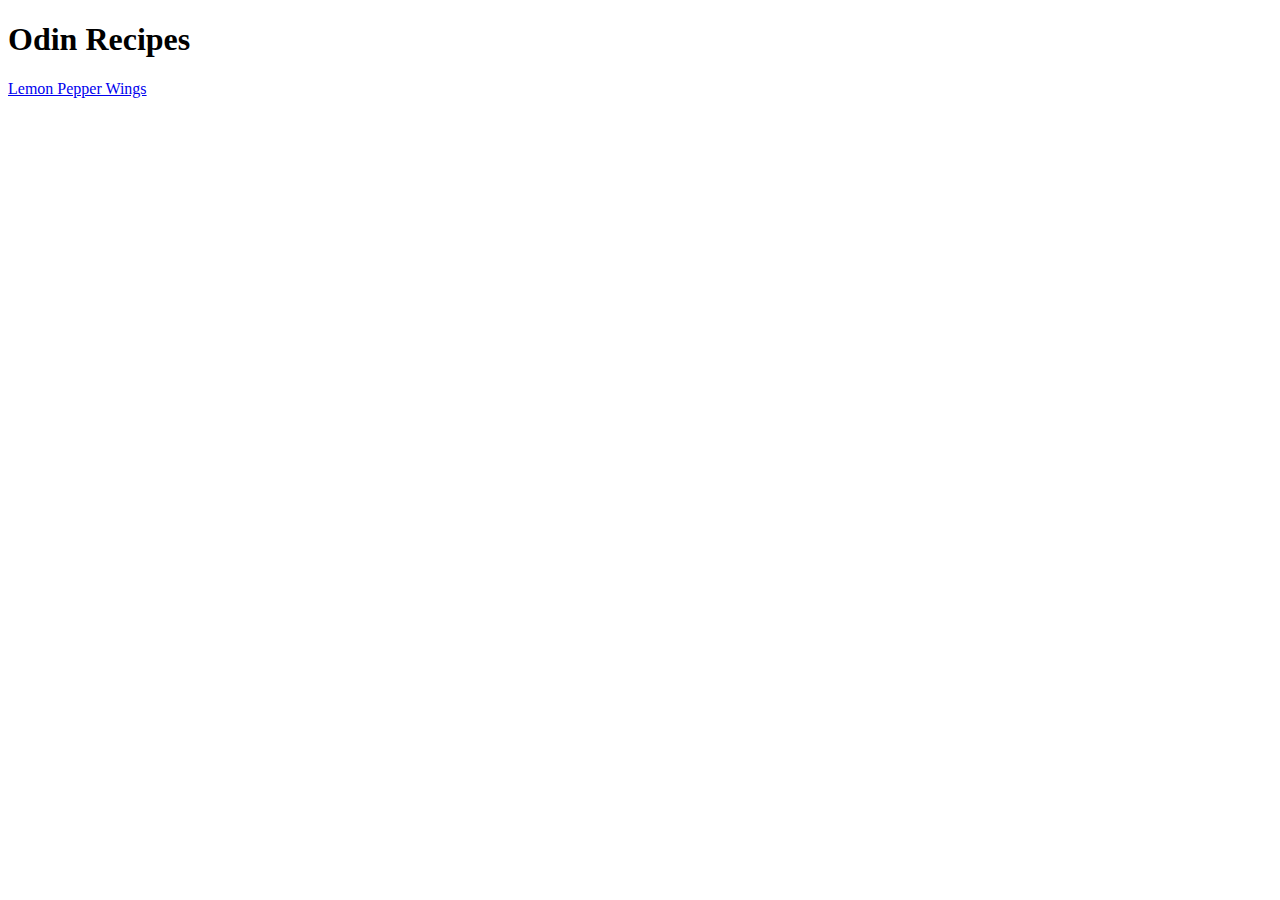
==== index.html @ 3ab919cb "Create an HTML index of recipes and added a lemon pepper recipe page" ====
<!DOCTYPE html>
<html lang="en">
<head>
    <meta charset="UTF-8">
    <meta name="viewport" content="width=device-width, initial-scale=1.0">
    <title>Document</title>
</head>

<body>
    <h1>Odin Recipes</h1>
    <a href="recipes/lemon_pepper_wings.html">Lemon Pepper Wings</a>
</body>
</html>
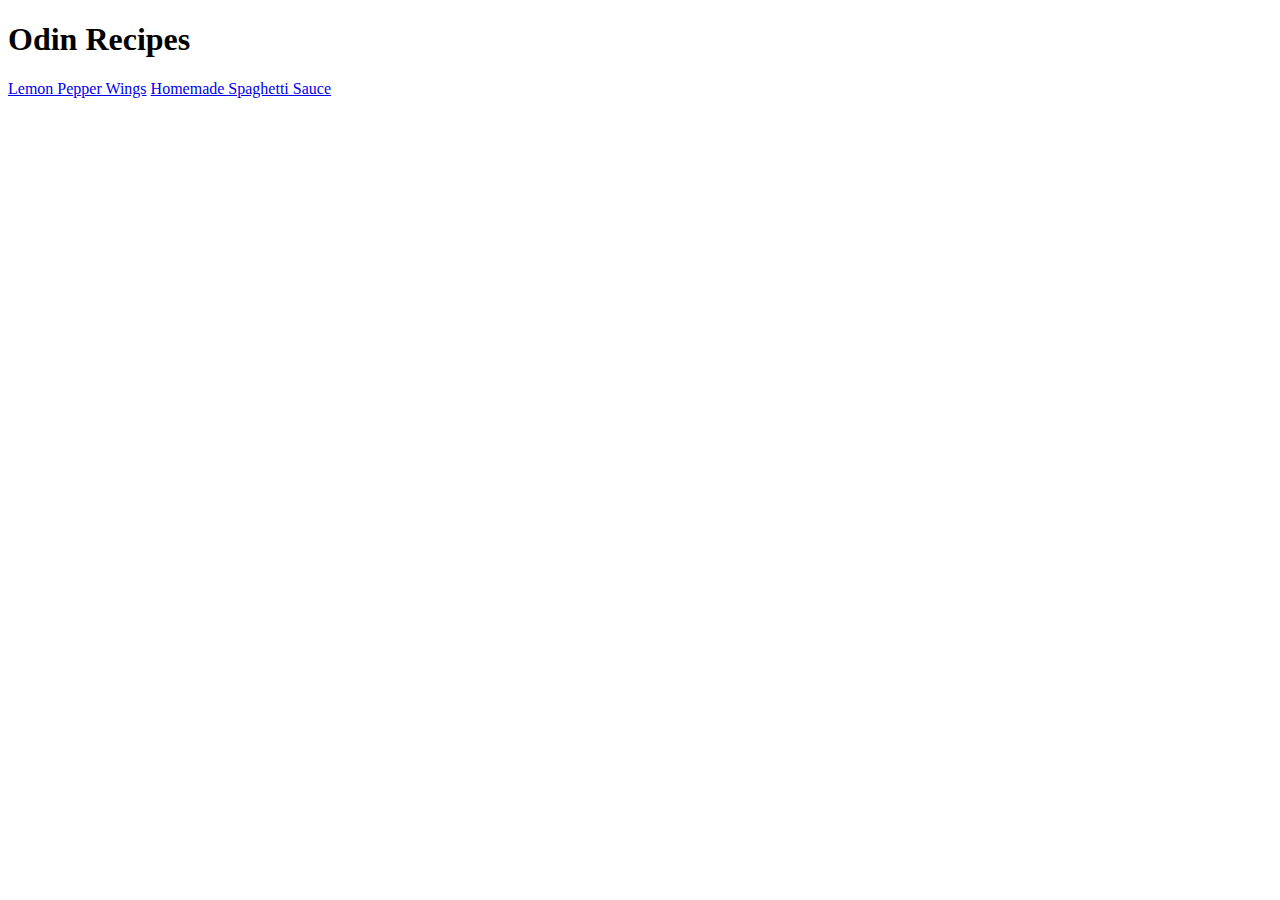
==== commit f56f5fe5: "Added target to relative links and 1 recipe" ====
--- a/index.html
+++ b/index.html
@@ -8,6 +8,7 @@
 
 <body>
     <h1>Odin Recipes</h1>
-    <a href="recipes/lemon_pepper_wings.html">Lemon Pepper Wings</a>
+    <a href="recipes/lemon_pepper_wings.html" target="_blank" rel="noopener noreferrer">Lemon Pepper Wings</a>
+    <a href="recipes/homemade_spaghetti_sauce.html" target="_blank" rel="noopener noreferrer">Homemade Spaghetti Sauce</a>
 </body>
 </html>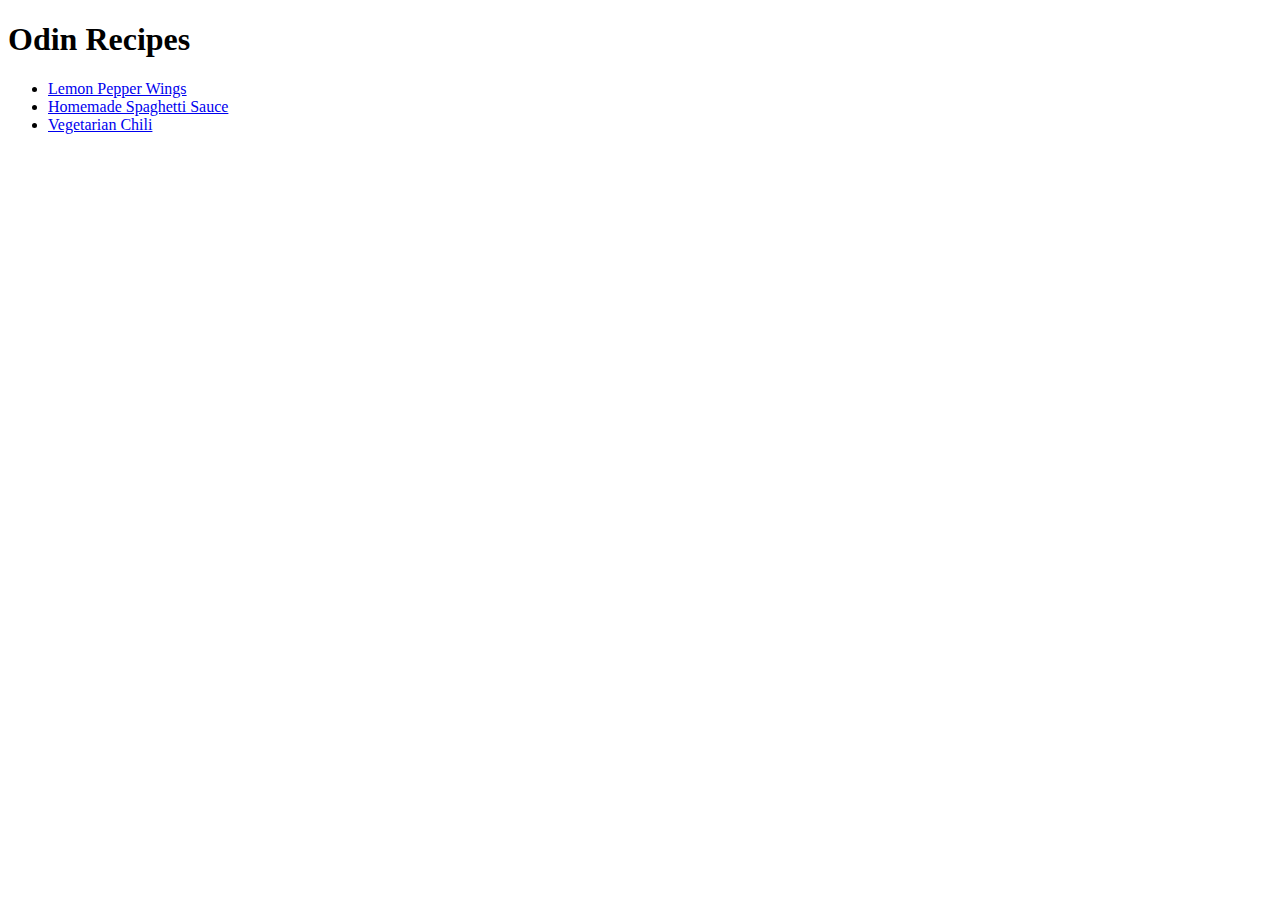
==== commit 1cc2e4c3: "Added third recipe, updated page title, added all recipe links to index" ====
--- a/index.html
+++ b/index.html
@@ -8,7 +8,10 @@
 
 <body>
     <h1>Odin Recipes</h1>
-    <a href="recipes/lemon_pepper_wings.html" target="_blank" rel="noopener noreferrer">Lemon Pepper Wings</a>
-    <a href="recipes/homemade_spaghetti_sauce.html" target="_blank" rel="noopener noreferrer">Homemade Spaghetti Sauce</a>
+    <ul>
+    <li><a href="recipes/lemon_pepper_wings.html" target="_blank" rel="noopener noreferrer">Lemon Pepper Wings</a></li>
+    <li><a href="recipes/homemade_spaghetti_sauce.html" target="_blank" rel="noopener noreferrer">Homemade Spaghetti Sauce</a></li>
+    <li><a href="recipes/vegetarian_chili.html" target="_blank" rel="noopener noreferrer">Vegetarian Chili</a></li>
+    </ul>
 </body>
 </html>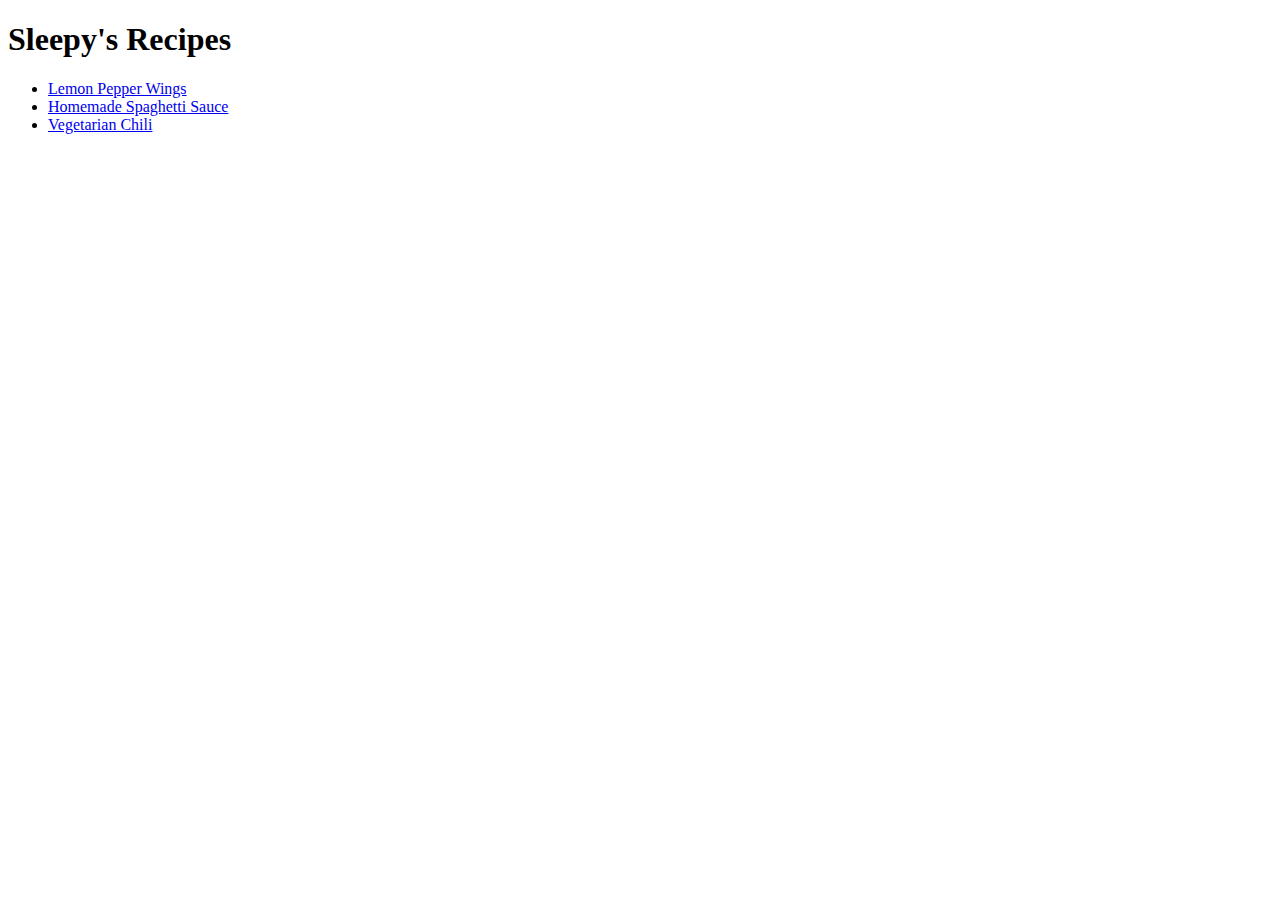
==== commit a877e6b9: "Created folders and css stylesheets per recipe" ====
--- a/index.html
+++ b/index.html
@@ -3,15 +3,15 @@
 <head>
     <meta charset="UTF-8">
     <meta name="viewport" content="width=device-width, initial-scale=1.0">
-    <title>Document</title>
+    <title>Sleepy's Recipes</title>
 </head>
 
 <body>
-    <h1>Odin Recipes</h1>
+    <h1>Sleepy's Recipes</h1>
     <ul>
-    <li><a href="recipes/lemon_pepper_wings.html" target="_blank" rel="noopener noreferrer">Lemon Pepper Wings</a></li>
-    <li><a href="recipes/homemade_spaghetti_sauce.html" target="_blank" rel="noopener noreferrer">Homemade Spaghetti Sauce</a></li>
-    <li><a href="recipes/vegetarian_chili.html" target="_blank" rel="noopener noreferrer">Vegetarian Chili</a></li>
+    <li><a href="recipes/lemonPepperWings/lemon_pepper_wings.html" target="_blank" rel="noopener noreferrer">Lemon Pepper Wings</a></li>
+    <li><a href="recipes/homemadeSpaghettiSauce/homemade_spaghetti_sauce.html" target="_blank" rel="noopener noreferrer">Homemade Spaghetti Sauce</a></li>
+    <li><a href="recipes/vegetarianChili/vegetarian_chili.html" target="_blank" rel="noopener noreferrer">Vegetarian Chili</a></li>
     </ul>
 </body>
 </html>